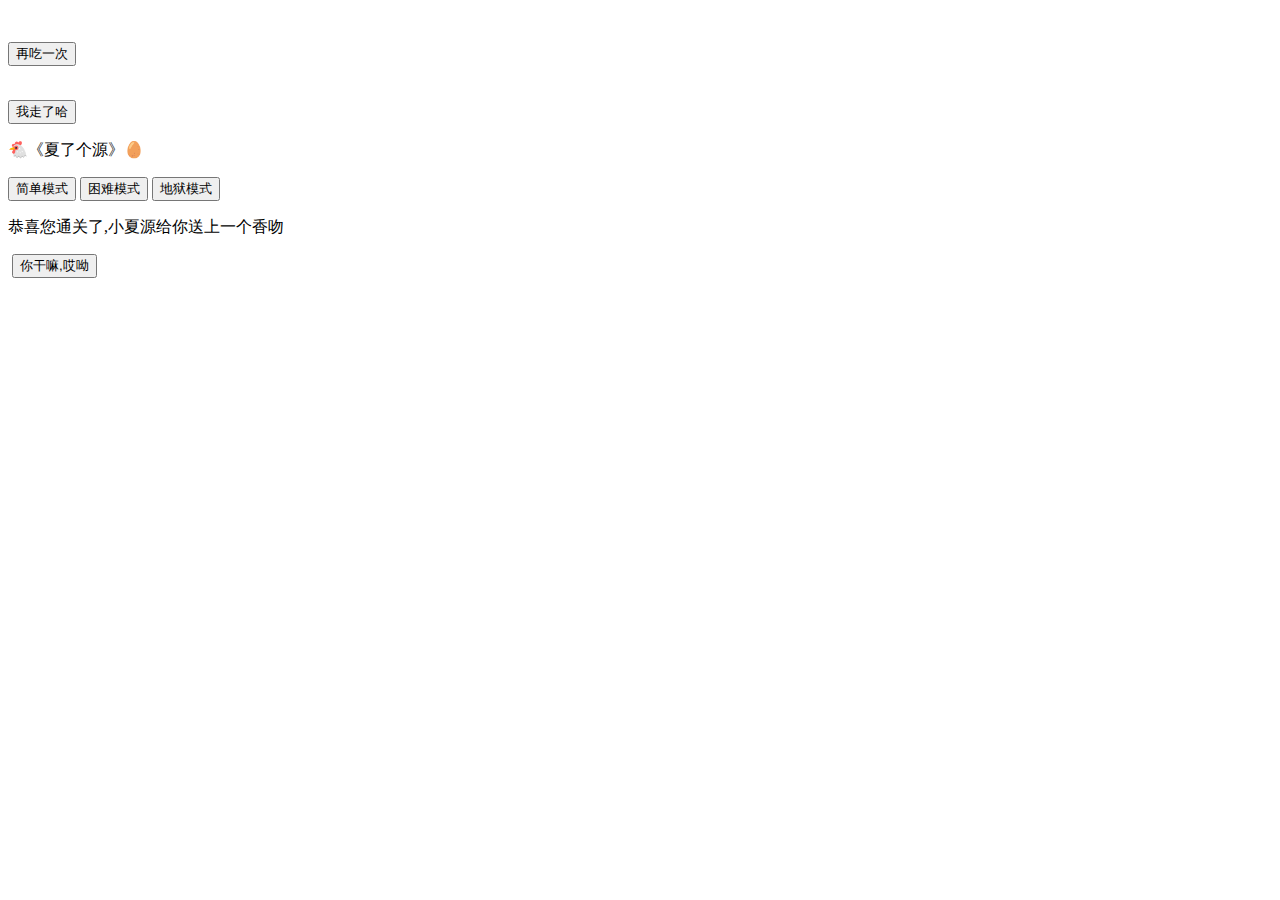
==== game.html @ cbb25324 "Update game.html" ====
<!DOCTYPE html>
<html lang="en">
  <head>
    <meta charset="UTF-8" />
    <meta http-equiv="X-UA-Compatible" content="IE=edge" />
    <meta name="viewport" content="width=device-width, initial-scale=1.0" />
    <link rel="stylesheet" href="./game.css" />
    <link rel="stylesheet" href="./font/font_3660856_is74jcqbmt/iconfont.css">
    <link rel="shortcut icon" href="./favicon.ico" type="image/x-icon">
    <title>🐔夏了个源🥚</title>
  </head>
  <body>
    <div class="main">
      <div id="app">
        <div id="storageBox"></div>
      </div>
      <div class="footer">
        <div class="refresh"><span class="iconfont icon-shuaxin"></span></div>
        <div class="money"><span class="iconfont icon-dashang"></span></div>
        <div class="pattern"><span class="iconfont icon-xingnaomoshi"></span></div>
      </div>
      <div class="modal">
        <div class="mImg">
          <img src="./img/money.jpg" alt="">
          <p></p>
          <button class="fail">再吃一次</button>
        </div>
      </div>

      <div class="reward">
        <div class="mImg">
          <img src="./img/money.jpg" alt="">
          <p></p>
          <button class="leave">我走了哈</button>
        </div>
      </div>
      <div class="choice">
        <div class="difficulty">
          <p>🐔《夏了个源》🥚</p>
          <button class="simple">简单模式</button>
          <button class="hard">困难模式</button>
          <button class="hell">地狱模式</button>
        </div>
      </div>

      <div class="win">
        <div class="box">
          <p>恭喜您通关了,小夏源给你送上一个香吻</p>
          <img src="./img/money.jpg" alt="">
          <button class="btnWin">你干嘛,哎呦</button>
        </div>
      </div>
    </div>
    <audio src="" id="voice" autoplay style="display: none;"></audio>
    <script src="./game.js"></script>
  </body>
</html>
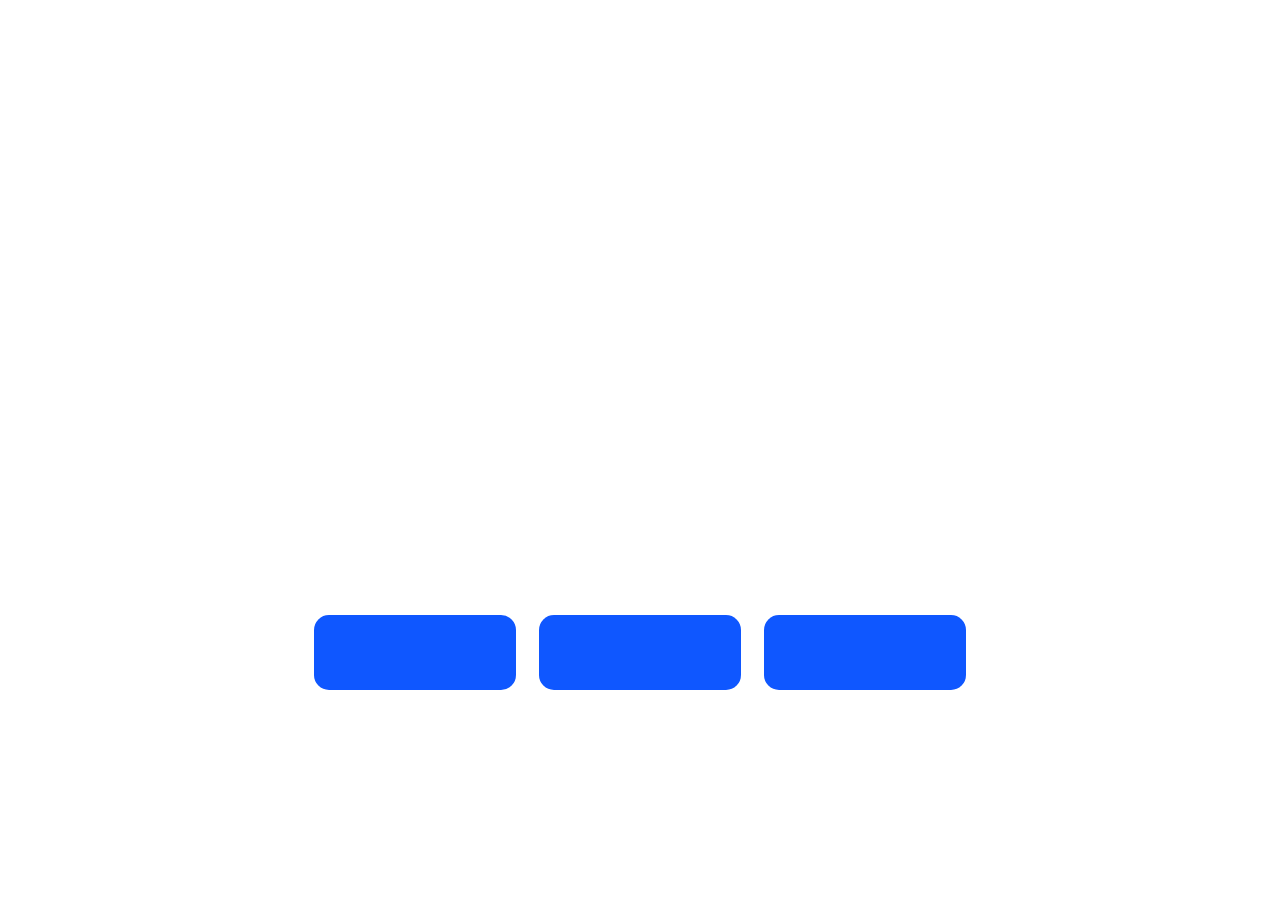
==== commit 4b87b72d: "Update game.html" ====
--- a/game.html
+++ b/game.html
@@ -29,7 +29,7 @@
 
       <div class="reward">
         <div class="mImg">
-          <img src="./img/money.jpg" alt="">
+          <img src="./img/mua.jpg" alt="">
           <p></p>
           <button class="leave">我走了哈</button>
         </div>
@@ -45,9 +45,9 @@
 
       <div class="win">
         <div class="box">
-          <p>恭喜您通关了,小夏源给你送上一个香吻</p>
+          <p>恭喜您通关了,小夏源给你送上一个鸡蛋</p>
           <img src="./img/money.jpg" alt="">
-          <button class="btnWin">你干嘛,哎呦</button>
+          <button class="btnWin">摸摸夏源</button>
         </div>
       </div>
     </div>
--- a/game.css
+++ b/game.css
@@ -0,0 +1,231 @@
+* {
+    margin: 0;
+    padding: 0;
+}
+
+body {
+    display: flex;
+    justify-content: center;
+}
+html,body{
+  overflow: hidden;
+  height: 100%;
+}
+
+.main {
+    width: 46.875rem;
+    position: relative;
+}
+
+#app {
+    display: flex;
+    width: 100%;
+    height: 37.5rem;
+    background: url('./img/money.jpg') no-repeat;
+    background-size: cover;
+    background-position: center;
+    position: relative;
+    border-radius: 5px;
+
+}
+
+.imgGlobal {
+    position: absolute;
+    border-radius: .3125rem;
+    cursor: pointer;
+}
+
+.imgFilter {
+    filter: brightness(30%);
+}
+
+#storageBox {
+    display: flex;
+    height: 50px;
+    width: 300px;
+    border-radius: .3125rem;
+    position: absolute;
+    bottom: 40px;
+    left: 50%;
+    transform: translateX(-50%);
+}
+
+.footer {
+    display: flex;
+    justify-content: space-around;
+    width: 90%;
+    height: 4.6875rem;
+    margin: 0 auto;
+    margin-top: .9375rem;
+    text-align: center;
+    line-height: 4.375rem;
+}
+
+.refresh{
+    width: 30%;
+    background-color: #0f57ff;
+    border-radius: .9375rem;
+    color: #ffffff;
+}
+
+.pattern {
+    width: 30%;
+    background-color: #0f57ff;
+    border-radius: .9375rem;
+    color: #ffffff;
+}
+
+.money {
+    width: 30%;
+    background-color: #0f57ff;
+    border-radius: .9375rem;
+    color: #d81e06;
+}
+
+.icon-shuaxin:before {
+    font-size: 50px;
+}
+.icon-dashang:before {
+    font-size: 50px;
+}
+.icon-xingnaomoshi:before {
+    font-size: 50px;
+}
+.modal{
+    display: none;
+}
+.modal .mImg{
+   position: absolute;
+    top: 5%;
+    left: 50%;
+    width: 340px;
+    height: 370px;
+    background-color: #ffffff;
+    z-index: 99999;
+    transform: translateX(-50%);
+    display: flex;
+    flex-direction: column;
+    align-items: center;
+    border-radius:1.25rem;
+    box-shadow: 0px 0px 20px #ddd;
+}
+.modal img{
+    height: 280px;
+    margin-top: .3125rem;
+   
+}
+.modal .fail{
+    height: 50px;
+    width: 260px;
+    background-color: #0f57ff;
+    border: 0;
+    border-radius: .625rem;
+    color: #fff;
+    font-size: 1.5rem;
+    margin-top: 7px;
+    
+}
+
+.reward{
+    display: none;
+}
+
+.reward .mImg{
+    position: absolute;
+    top: 5%;
+    left: 50%;
+    width: 340px;
+    height: 370px;
+    background-color: #ffffff;
+    z-index: 99999;
+    transform: translateX(-50%);
+    display: flex;
+    flex-direction: column;
+    align-items: center;
+    border-radius:1.25rem;
+     box-shadow: 0px 0px 20px #ddd;
+}
+.reward img{
+    height: 280px;
+    margin-top: .3125rem;
+   
+}
+.reward .leave{
+    width: 150px;
+    height: 45px;
+    background-color: #0f57ff;
+    border: 0;
+    border-radius: .625rem;
+    color: #fff;
+    font-size: 1.5rem;
+    margin-top: 7px;
+}
+.choice{
+    display: none;
+}
+.difficulty{
+     position: absolute;
+    top: 5%;
+    left: 50%;
+    width: 360px;
+    height: 370px;
+    background-color: #ffffff;
+    z-index: 99999;
+    transform: translateX(-50%);
+    display: flex;
+    flex-direction: column;
+    justify-content: space-around;
+    align-items: center;
+    border-radius:1.25rem;
+     box-shadow: 0px 0px 20px #ddd;
+}
+.difficulty button{
+    width: 300px;
+    height: 60px;
+    background-color: #0f57ff;
+    border: 1px solid #ccc;
+    font-size: 20px;
+    color: #fff;
+    border-radius:15px;
+}
+.difficulty p{
+    font-size: 20px;
+}
+
+.box{
+    position: absolute;
+    top: 2%;
+    left: 50%;
+    width: 340px;
+    height: 370px;
+    background-color: #ffffff;
+    z-index: 99999;
+    transform: translateX(-50%);
+    display: flex;
+    justify-content: space-around;
+    flex-direction: column;
+    align-content: space-around;
+    align-items: center;
+    border-radius:1.25rem;
+    box-shadow: 0px 0px 20px #ddd;
+}
+.win{
+    display: none;
+}
+.box img{
+    width: 250px;
+}
+.box p{
+    font-size: 20px;
+}
+.box button{
+    height: 50px;
+    width: 140px;
+    background-color: #0f57ff;
+    border: 0;
+    border-radius: .625rem;
+    color: #fff;
+    font-size: 1.5rem;
+}
+
+
